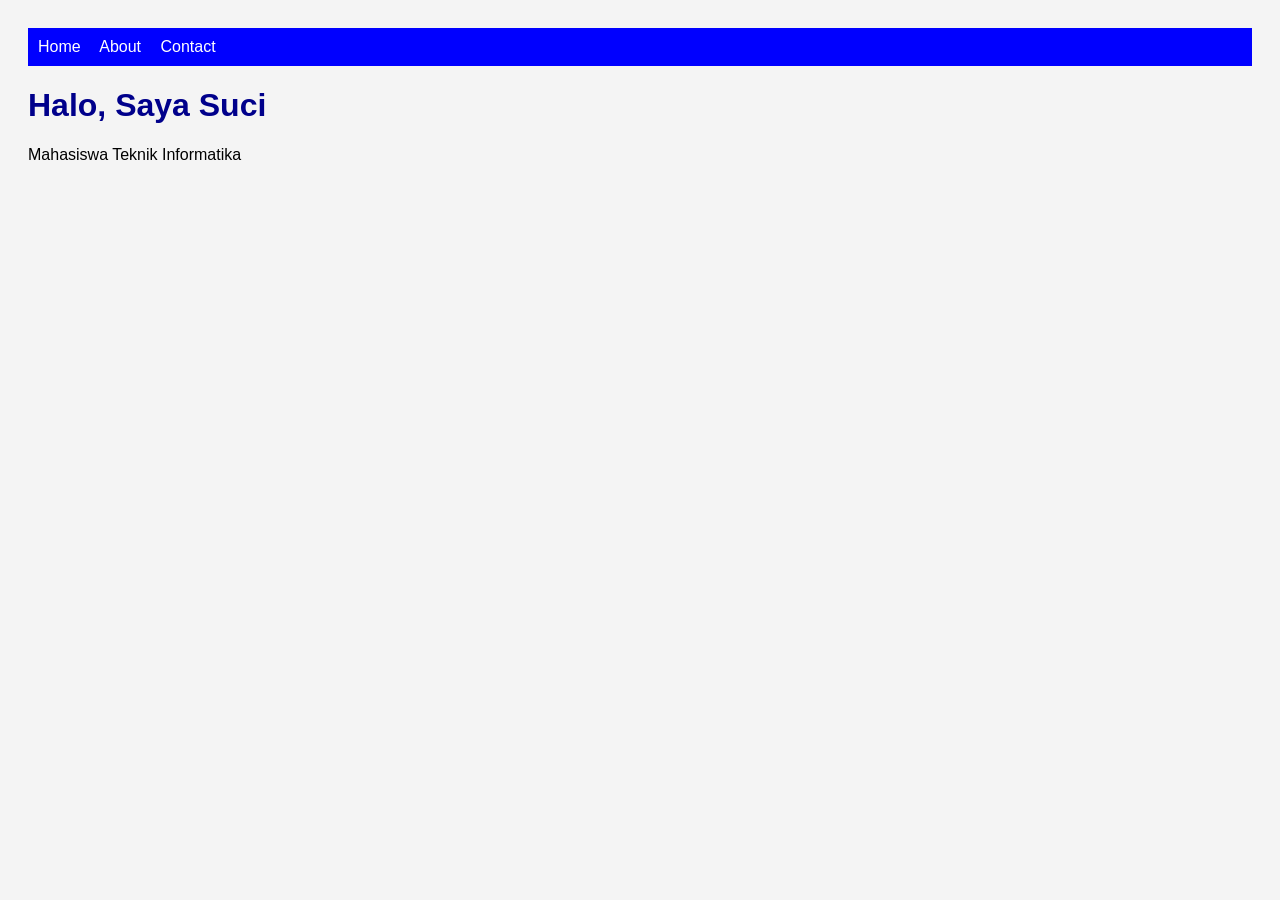
==== index.html @ bc4622e7 "first commit" ====
<!DOCTYPE html>
<html>
<head>
    <title>Home</title>
    <link rel="stylesheet" href="style.css">
</head>
<body>

    <nav>
        <a href="index.html">Home</a>
        <a href="about.html">About</a>
        <a href="contact.html">Contact</a>
    </nav>

    <h1>Halo, Saya Suci</h1>
    <p>Mahasiswa Teknik Informatika</p>

</body>
</html>
---- style.css ----
body{
    font-family: Arial;
    background-color: #f4f4f4;
    padding: 20px;
}

nav{
    background-color: blue;
    padding: 10px;
}

nav a{
    color: white;
    margin-right: 15px;
    text-decoration: none;
}

h1{
    color: darkblue;
}
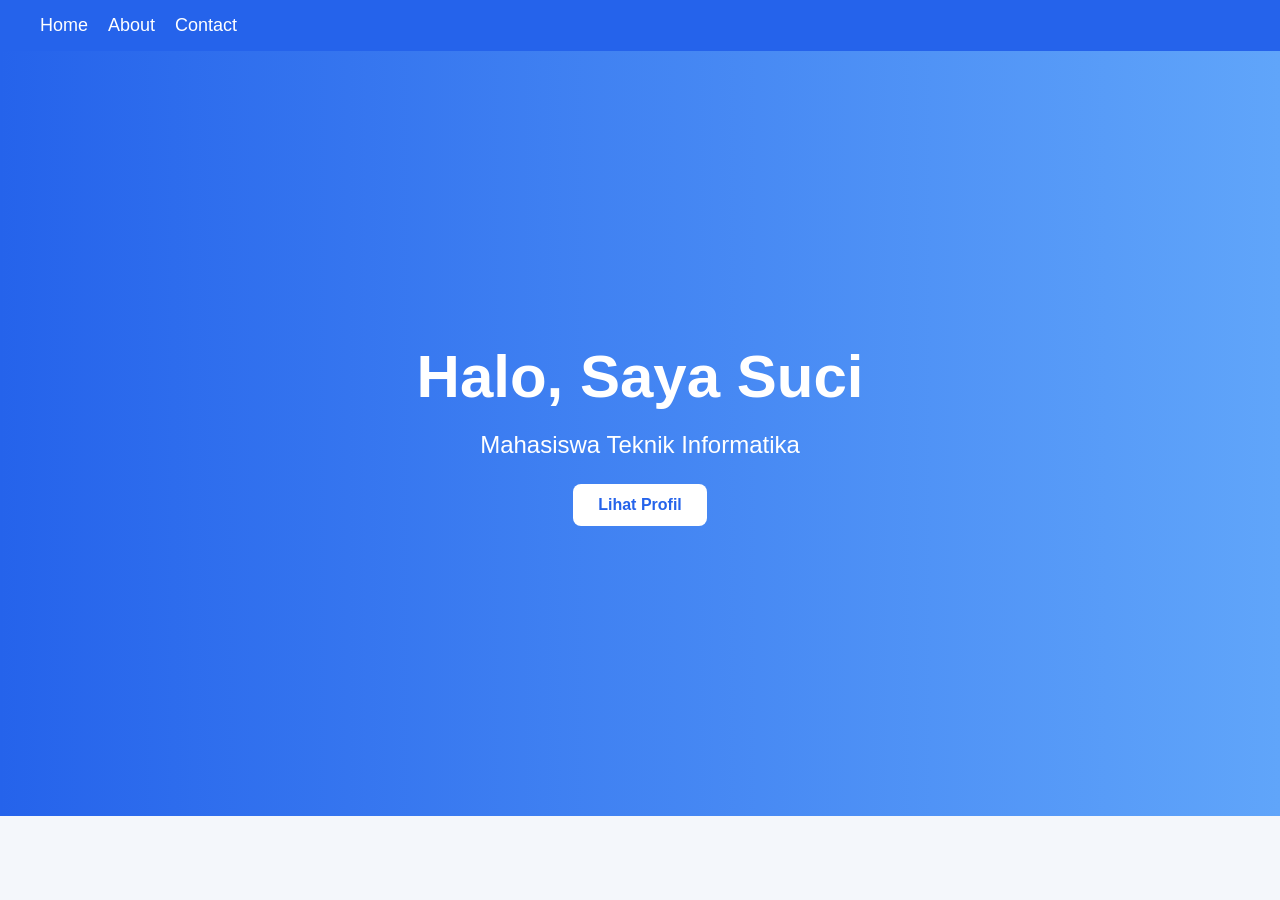
==== commit 3b43a387: "update design" ====
--- a/index.html
+++ b/index.html
@@ -1,7 +1,7 @@
 <!DOCTYPE html>
 <html>
 <head>
-    <title>Home</title>
+    <title>Portfolio Suci</title>
     <link rel="stylesheet" href="style.css">
 </head>
 <body>
@@ -12,8 +12,12 @@
         <a href="contact.html">Contact</a>
     </nav>
 
-    <h1>Halo, Saya Suci</h1>
-    <p>Mahasiswa Teknik Informatika</p>
+    <section class="hero">
+        <h1>Halo, Saya Suci</h1>
+        <p>Mahasiswa Teknik Informatika</p>
+
+        <a href="about.html" class="btn">Lihat Profil</a>
+    </section>
 
 </body>
 </html>
--- a/style.css
+++ b/style.css
@@ -1,20 +1,96 @@
-body{
-    font-family: Arial;
-    background-color: #f4f4f4;
-    padding: 20px;
+*{
+    margin: 0;
+    padding: 0;
+    box-sizing: border-box;
 }
 
+body{
+    font-family: Arial, sans-serif;
+    background: #f4f7fb;
+    color: #333;
+}
+
+/* Navbar */
 nav{
-    background-color: blue;
-    padding: 10px;
+    background: #2563eb;
+    padding: 15px 40px;
+    display: flex;
+    gap: 20px;
+    box-shadow: 0 2px 8px rgba(0,0,0,0.2);
 }
 
 nav a{
     color: white;
-    margin-right: 15px;
     text-decoration: none;
+    font-size: 18px;
+    transition: 0.3s;
 }
 
-h1{
-    color: darkblue;
+nav a:hover{
+    color: yellow;
+}
+
+/* Hero Section */
+.hero{
+    height: 85vh;
+    display: flex;
+    flex-direction: column;
+    justify-content: center;
+    align-items: center;
+    text-align: center;
+    padding: 20px;
+
+    background: linear-gradient(to right, #2563eb, #60a5fa);
+    color: white;
+}
+
+.hero h1{
+    font-size: 60px;
+    margin-bottom: 20px;
+}
+
+.hero p{
+    font-size: 24px;
+    margin-bottom: 25px;
+}
+
+/* Button */
+.btn{
+    background: white;
+    color: #2563eb;
+    padding: 12px 25px;
+    border-radius: 8px;
+    text-decoration: none;
+    font-weight: bold;
+    transition: 0.3s;
+}
+
+.btn:hover{
+    background: yellow;
+    transform: scale(1.05);
+}
+
+/* Content */
+.content{
+    max-width: 800px;
+    margin: 50px auto;
+    background: white;
+    padding: 40px;
+    border-radius: 15px;
+    box-shadow: 0 4px 15px rgba(0,0,0,0.1);
+}
+
+.content h1{
+    color: #2563eb;
+    margin-bottom: 20px;
+}
+
+.content p{
+    line-height: 1.8;
+    margin-bottom: 15px;
+}
+
+.content ul{
+    margin-left: 20px;
+    line-height: 1.8;
 }
